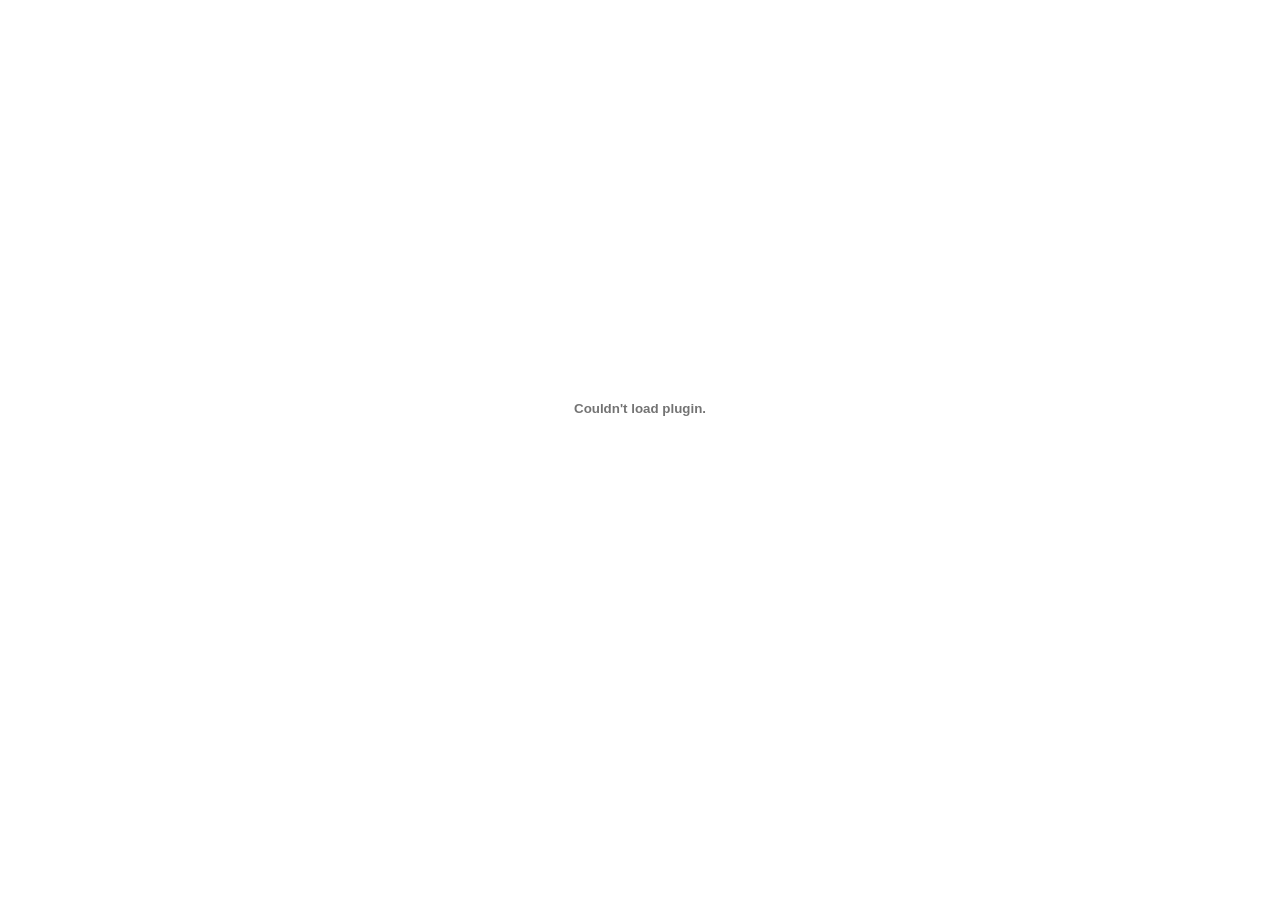
==== ProjectPages/mic-array/index.html @ 706d4758 "Add portfolio site for GitHub Pages hosting at wernerdev.com Co-Authored-By: Claude Opus 5.5 (1M con" ====
<!DOCTYPE html>

<html>

<head>
    
    <meta name="viewport" content="width=device-width, initial-scale=1.0">


    <link rel="stylesheet" href="style.css">
    <link rel="preconnect" href="https://fonts.googleapis.com">
    <link rel="preconnect" href="https://fonts.gstatic.com" crossorigin>
    <link href="https://fonts.googleapis.com/css2?family=IBM+Plex+Sans:ital,wght@0,100..700;1,100..700&family=Space+Grotesk:wght@300..700&display=swap" rel="stylesheet">


    <title>Alexander Werner</title>
    <link rel="icon" type="image/png" href="sputnik.png">
</head>


<body>
    
    <embed src="Microphone_Array_Report.pdf" type="application/pdf" width="100%" height="800px">



</body>
















</html>
---- ProjectPages/mic-array/style.css ----
body {
    font-family: "IBM Plex Sans", sans-serif;
    color: #222222;
    background: white
;
}

h1, h2, h3 {
    font-family: "Space Grotesk", sans-serif;
    color: #222222;
}

.grid {
  display: grid;
  grid-template-columns: 1fr 1fr; /* Create 2 equal columns */
  gap: 20px;
}

.item.featured {
  grid-column: span 2; /* Spans across both columns on the first row */
}

.item img {
  width: 100%;
  border-radius: 15px;
  object-fit: cover;
}
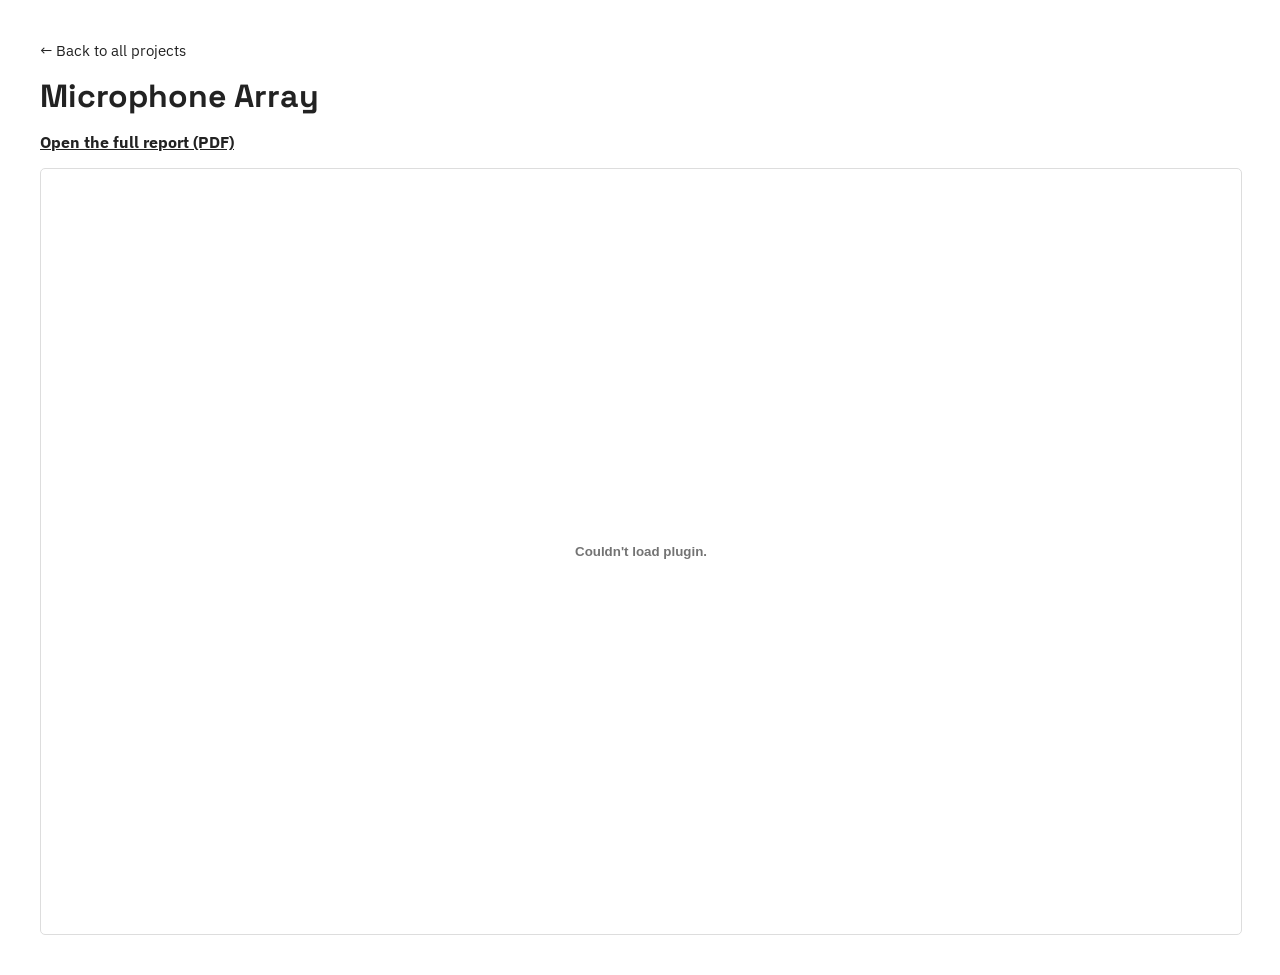
==== commit 337657ce: "Shrink images, mobile layout, project page links (preview, not pushed) Co-Authored-By: Claude Opus 5" ====
--- a/ProjectPages/mic-array/index.html
+++ b/ProjectPages/mic-array/index.html
@@ -1,71 +1,30 @@
 <!DOCTYPE html>
-
-<html>
+<html lang="en">
 
 <head>
-    
+    <meta charset="utf-8">
     <meta name="viewport" content="width=device-width, initial-scale=1.0">
-
 
     <link rel="stylesheet" href="style.css">
     <link rel="preconnect" href="https://fonts.googleapis.com">
     <link rel="preconnect" href="https://fonts.gstatic.com" crossorigin>
     <link href="https://fonts.googleapis.com/css2?family=IBM+Plex+Sans:ital,wght@0,100..700;1,100..700&family=Space+Grotesk:wght@300..700&display=swap" rel="stylesheet">
 
-
-    <title>Alexander Werner</title>
+    <title>Microphone Array · Alexander Werner</title>
     <link rel="icon" type="image/png" href="sputnik.png">
 </head>
 
+<body>
 
-<body>
-    
-    <embed src="Microphone_Array_Report.pdf" type="application/pdf" width="100%" height="800px">
+    <div class="page">
+        <a class="back" href="../../index.html">&larr; Back to all projects</a>
+        <h1>Microphone Array</h1>
+        <p class="actions">
+            <a href="Microphone_Array_Report.pdf" target="_blank">Open the full report (PDF)</a>
+        </p>
 
-
+        <embed class="report" src="Microphone_Array_Report.pdf" type="application/pdf">
+    </div>
 
 </body>
-
-
-
-
-
-
-
-
-
-
-
-
-
-
-
-
 </html>
-
-
-
-
-
-
-
-
-
-
-
-
-
-
-
-
-
-
-
-
-
-
-
-
-
-
-
--- a/ProjectPages/mic-array/style.css
+++ b/ProjectPages/mic-array/style.css
@@ -1,8 +1,8 @@
 body {
     font-family: "IBM Plex Sans", sans-serif;
     color: #222222;
-    background: white
-;
+    background: white;
+    margin: 0;
 }
 
 h1, h2, h3 {
@@ -10,50 +10,50 @@
     color: #222222;
 }
 
-.grid {
-  display: grid;
-  grid-template-columns: 1fr 1fr; /* Create 2 equal columns */
-  gap: 20px;
+a {
+    text-decoration: none;
+    color: #222222;
 }
 
-.item.featured {
-  grid-column: span 2; /* Spans across both columns on the first row */
+a:hover {
+    color: #0077ff;
 }
 
-.item img {
-  width: 100%;
-  border-radius: 15px;
-  object-fit: cover;
+.page {
+    max-width: 1200px;
+    margin: 40px auto;
+    padding: 0 20px;
 }
 
+.back {
+    font-size: 15px;
+}
 
+h1 {
+    margin: 16px 0 8px;
+}
 
+.actions a {
+    font-weight: bold;
+    text-decoration: underline;
+}
 
+.report {
+    display: block;
+    width: 100%;
+    height: 85vh;
+    border: 1px solid #ddd;
+    border-radius: 5px;
+}
 
+/* Phones usually can't show a PDF inside the page, so rely on the link */
+@media (max-width: 640px) {
+    .page {
+        margin: 20px auto;
+        padding: 0 16px;
+    }
 
-
-
-
-
-
-
-
-
-
-
-
-
-
-
-
-
-
-
-
-
-
-
-
-
-
-
+    .report {
+        display: none;
+    }
+}
